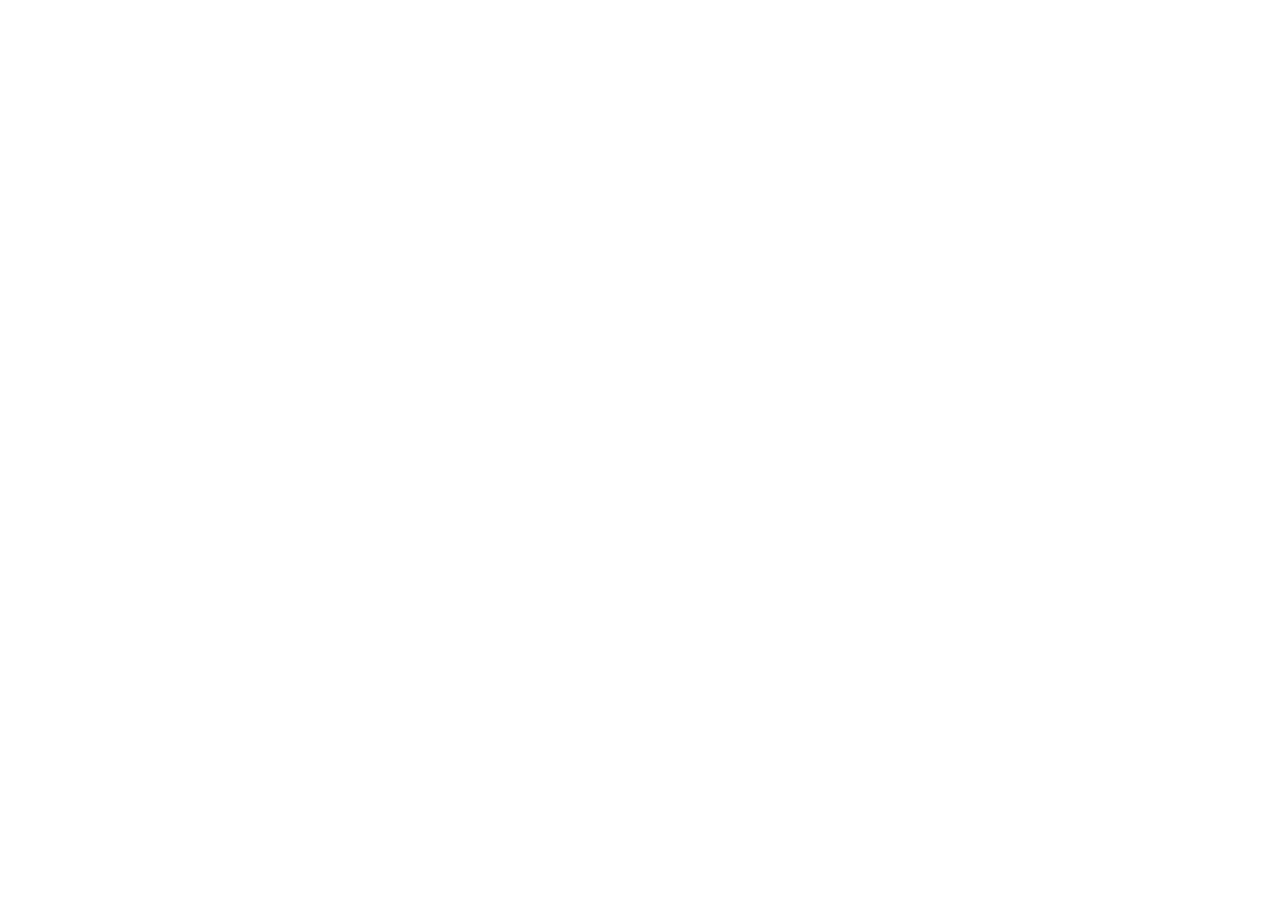
==== admin/index.html @ 8f709c81 "Create index.html" ====
<!DOCTYPE html>
<html>
<head>
  <meta charset="utf-8" />
  <title>Panel RollerZone</title>
</head>
<body>
  <script src="https://unpkg.com/netlify-cms@^2.0.0/dist/netlify-cms.js"></script>
</body>
</html>
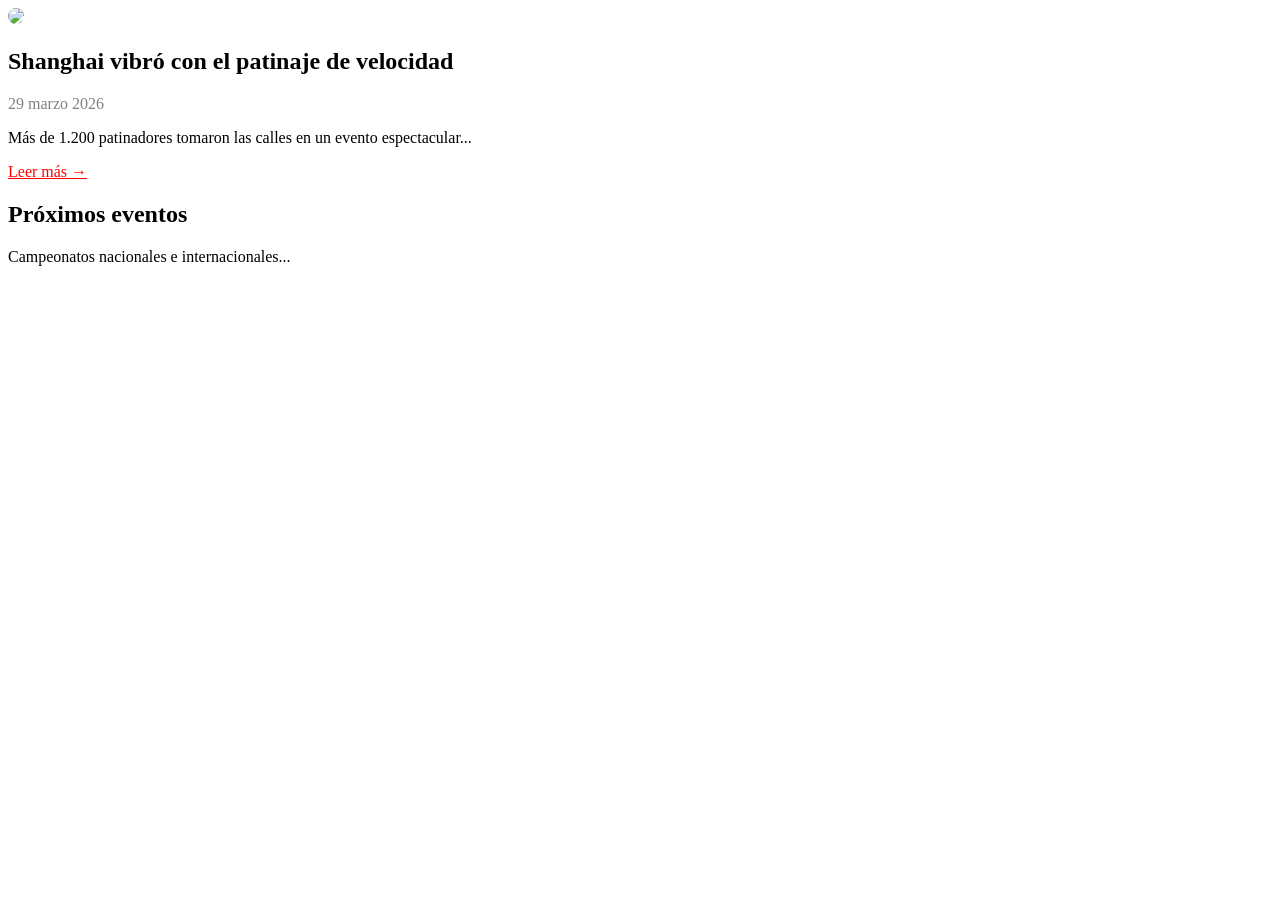
==== commit 4f5c635f: "Update index.html" ====
--- a/admin/index.html
+++ b/admin/index.html
@@ -4,7 +4,24 @@
   <meta charset="utf-8" />
   <title>Panel RollerZone</title>
 </head>
-<body>
+<body><div class="container">
+
+  <div class="card">
+    <img src="https://images.unsplash.com/photo-1521417531039-4d4f0b4e6f77" style="width:100%; border-radius:10px;">
+    <h2>Shanghai vibró con el patinaje de velocidad</h2>
+    <p style="color:gray;">29 marzo 2026</p>
+    <p>
+      Más de 1.200 patinadores tomaron las calles en un evento espectacular...
+    </p>
+    <a href="#" style="color:red;">Leer más →</a>
+  </div>
+
+  <div class="card">
+    <h2>Próximos eventos</h2>
+    <p>Campeonatos nacionales e internacionales...</p>
+  </div>
+
+</div>
   <script src="https://unpkg.com/netlify-cms@^2.0.0/dist/netlify-cms.js"></script>
 </body>
 </html>
